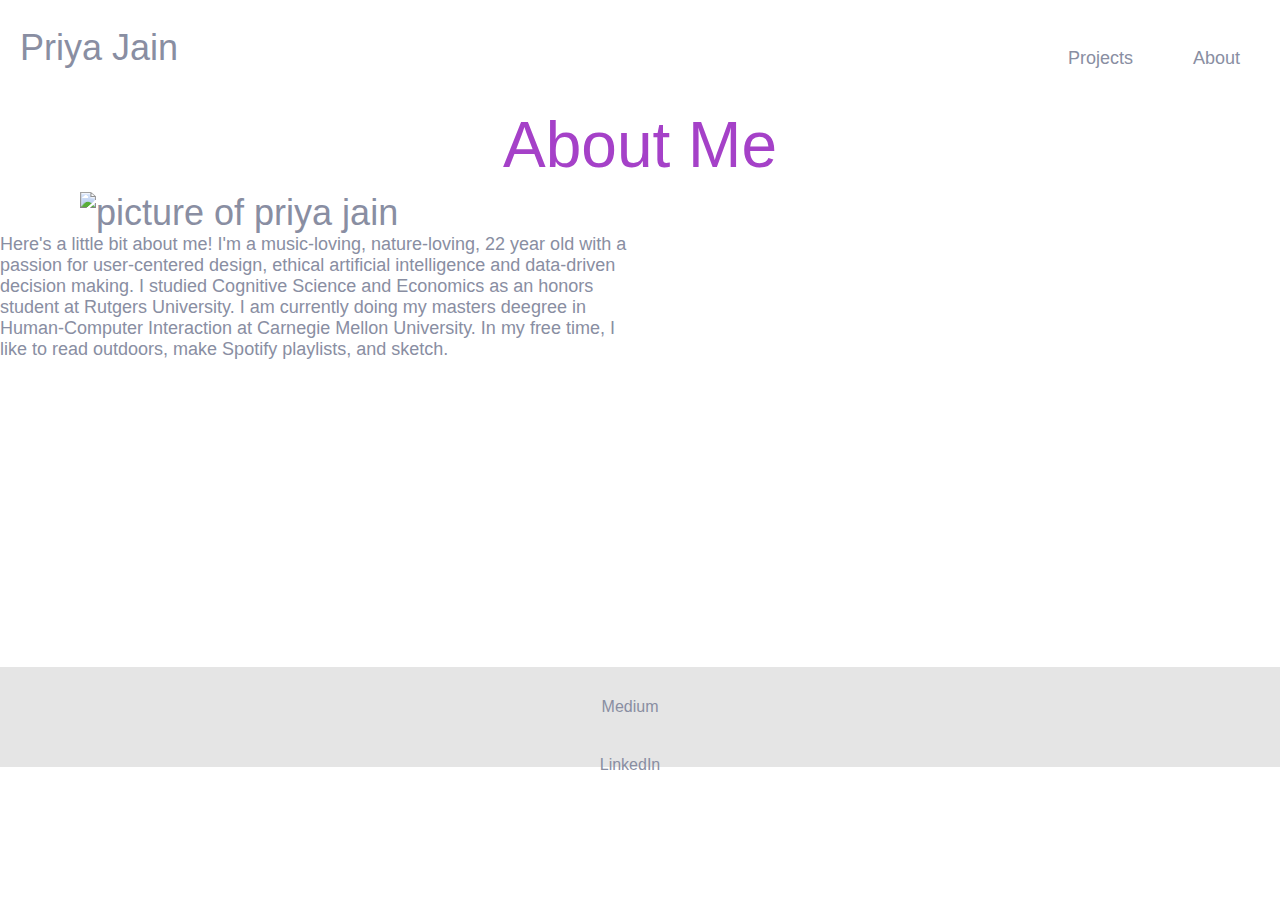
==== about.html @ 4c1684c9 "about page done" ====
<!DOCTYPE html>
<html lang="en-us">
    <head>
      <meta charset="UTF-8">
      <meta name="viewport" content="width=device-width, initial-scale=1.0">
        <title>Portfolio Homepage</title>
        <link href="https://cdn.jsdelivr.net/npm/bootstrap@5.1.3/dist/css/bootstrap.min.css" rel="stylesheet" integrity="sha384-1BmE4kWBq78iYhFldvKuhfTAU6auU8tT94WrHftjDbrCEXSU1oBoqyl2QvZ6jIW3" crossorigin="anonymous">

        <link href="style.css" rel="stylesheet" type="text/css">
        <link rel="stylesheet" href="style.css">


    </head>

    <body>
      <nav>
        <div>
          <a class="d-flex flex-row" href="index.html">Priya Jain</a>
        </div>
        <ul class = "d-flex flex-row">
          <a class="p-2" href="projectpage.html">Projects</a>
          <a class="p-2" href="about.html">About</a>
        </ul>
      </nav>

      <h1 class="page-headings">About Me</h1>

    <div class="album py-5 bg-light">


      <div class="d-flex flex-row">
          <img id="profile" src="picture.jpg" alt="picture of priya jain">
          <p>Here's a little bit about me! I'm a music-loving, nature-loving, 22 year old with a passion for user-centered design, ethical artificial intelligence and data-driven decision making.
            I studied Cognitive Science and Economics as an honors student at Rutgers University. I am currently doing my masters deegree in Human-Computer Interaction at Carnegie Mellon University. In my free time, I like to read outdoors, make Spotify playlists, and sketch. </p>
      </div>
    </div>

        


<!-- <footer class = "d-flex">
  <p class="d-flex flex row"><a href="https://medium.com/@priyajain_53636" target="_blank">Medium</a></p>
  <p class="d-flex flex row"><a href="https://www.linkedin.com/in/priya-jain-0842aa17b/" target="_blank">LinkedIn</a></p>
</footer> -->

<footer class="text-center text-lg-start">
  <div class="container d-flex justify-content-center py-5">
    <p class="d-flex flex row"><a href="https://medium.com/@priyajain_53636" target="_blank">Medium</a></p>
    <p class="d-flex flex row"><a href="https://www.linkedin.com/in/priya-jain-0842aa17b/" target="_blank">LinkedIn</a></p>
  </div>

</footer>

          
        <script src="main.js"></script>


          
    </body>

</html>
---- style.css ----
* {
    box-sizing: border-box;
    padding: 0;
    margin: 0;
}
body,html {
    font-family: sans-serif;
    font-size: 16px;
    -webkit-text-size-adjust: 100%;
}
nav ul{
    background: white;
    padding: 0;
}
nav ul a {
    color:#898ea2;
    text-decoration: none;
    padding: .8rem 1rem;
    display:block;
    font-family: 'Montserrat', sans-serif;
    font-style: normal;
    font-weight: lighter;
    font-size: 18px;  
}

nav > div {
    padding-top:35px;
}
nav > div > a{
    line-height: 0;
    text-align: center;
}



.d-flex {
    padding: 7.5px 10px 7.5px 0;
    text-decoration: none;
    font-size: 36px;
    font-family: 'Montserrat', sans-serif;
    font-style: normal;
    font-weight: lighter;
    color: #898ea2

}
.p-2 {
    padding: 10px;
    order: 3;
    width: 100%;
    text-align: center;
    display: none;
}

/* highlight top-menu item when mouse is over it */
nav > div > a:hover {
    color: #FF922E;
    font-weight: normal;
  }
nav > ul > a:hover{
    color:#FF922E;
    font-weight: normal;
}

/* Mobile menu */
.d-flex {
    flex-wrap: wrap;
    justify-content: space-between;
    align-items: center;
}
.d-flex a {
    display: block;
    /* padding: 15px 5px; */
}

.active .nav-item {
    display: block;
}

footer {
    text-align: center;
    padding: 3px;
    background-color: #E5E5E5;
    margin-top:300px;
    height:100px;
    /* display:flex; */
    flex-direction: row;
    align-items: center;
    justify-content: center;
  }

 /* footer > div > p > a{
     margin-right: 10px;
     margin-left:20px;
 } */

  footer >div> p > a{
      text-decoration: none;
      color:#898ea2;
    padding: .8rem 1rem;
    font-family: 'Montserrat', sans-serif;
    font-style: normal;
    font-weight: lighter;
    font-size: 16px;  
    
}


.box1{
    width: 100%;
    align-content: center;
    padding-top: 30px;
    padding-bottom: 30px;
    padding-left: 10px;
    padding-right: 10px;
    position: relative;
    margin-top:5%;
    background:none;
    border: 3px solid rgba(165, 65, 200, 0.5);
    text-align: center; 
}



h1{
    font-family: 'Montserrat', sans-serif;
    font-size: 48px;
    color:#A541C8;
    font-weight:bold;
    line-height: 78px;
}

#container1{
    text-align:center;
}



#catchphrase{
    font-family: 'Montserrat', sans-serif;
    font-weight: lighter;
    font-size: 20px;
    line-height: 44px;  
    display: inline-block;
    vertical-align:middle;
    color: orange;
    letter-spacing:2px;
}



#cursor{
    display: inline-block;
    vertical-align: middle;
    width: 3px;
    height:30px;
    background-color:#FF922E;
    animation: blink .75s step-end infinite; 
}

button{
    background-color: #FF922E;
    width:120px;
    height: 40px;
    border-radius: 5px;
    box-sizing: border-box;
    font-size: 18px;
    font-family: 'Montserrat', sans-serif;
    font-weight: lighter;
    margin-top:40px;

}

/* project page */

a{
    text-decoration: none;
}

.page-headings{
    text-align: center;
    font-family: 'Montserrat', sans-serif;
    font-size: 64px;
    color:#A541C8;
    font-weight:lighter;
    line-height: 78px;
}

.project-container{
    display: flex;
    flex-wrap: wrap;
    flex-direction: row;
    justify-content: space-around;
    align-items: center;
    padding-bottom:60px;    
    
}


.box3{
    flex-wrap: wrap;
    flex-direction: column;
    /* width: 25%; */
    width: 350px;
    height: 500px;
    padding-top: 30px;
    padding-bottom: 30px;
    padding-left: 20px;
    padding-right: 20px;
    position: relative;
    margin-top:5%;
    background:none;
    border: 3px solid rgba(165, 65, 200, 0.5);
    text-align: center; 
    border-radius: 60px;
}

.intro-pic{
    width:50%;
}

.project-intro{
    font-family: "Sofia Pro" sans-serif;
    font-style: normal;
    font-weight: lighter;
    font-size: 16px;
    line-height: 169.9%;
    color: #000000;
    text-align: left;
}

/* project1 */

.title{
    text-align: center;
    font-family: 'Montserrat', sans-serif;
    font-size: 36px;
    color:#A541C8;
    font-weight:lighter;
    line-height: 78px;
    padding-top: 20px;
}

.page-container{
    display: flex;
    flex-wrap: wrap;
    flex-direction: column;
    justify-content: space-around;
    align-items: center;
    padding-bottom:60px;
    
}

.text{
    padding-left: 190px;
    padding-right:190px;
    padding-top: 10px;
    font-family: 'Sofia Pro';
    font-size: 18px;
    line-height: 39px;
}

.page-container > img{
    width: 750px;
    height:450px;
    padding-top: 20px;
}

/* about page */


.album > .d-flex > img{
    width: 15%;
    height:15%;
    margin-left: 80px;
}

.album > .d-flex > p{
    width:50%;
    font-size: 18px;
    margin-right:60px;
}







/* Desktop menu */
@media all and (min-width: 768px) {
    nav{
        display: flex;
        justify-content: space-between;
        margin-top: 10px;
    }

    nav ul{
        display: flex;
        align-items: center;

    }

    nav > div {
        padding-top:35px;
        padding-left: 20px;
    }

    .d-flex {
        order: 0;
        text-decoration: none;
        color: #898ea2;
        font-size: 36px;
        font-family: 'Montserrat', sans-serif;
        font-style: normal;
        font-weight: lighter;


    }
    .d-flex > .p-2 {
        order: 1;
        position: relative;
        display: block; 
        width: auto;
        margin: 20px;

    }


    /* done with nav bar */

    .box1{
        width: 40%;
        padding-top: 30px;
        padding-bottom: 30px;
        padding-left: 50px;
        padding-right: 50px;
        position: relative;
        margin-top:5%;
        left:30%;
        background:none;
        border: 3px solid rgba(165, 65, 200, 0.5);
        text-align: center; 
    }

    .box2{
        z-index: 2;
        width: 40%;
        height:300px;
        padding-top: 30px;
        padding-bottom: 30px;
        padding-left: 50px;
        padding-right: 50px;
        position: relative;
        margin-top:-18%;
        left:32%;
        background:none;
        border: 1px solid rgba(99, 121, 238, 0.5);        
        text-align: center; 
    }

    h1{
        font-family: 'Montserrat', sans-serif;
        font-size: 48px;
        color:#A541C8;
        font-weight:bold;
        line-height: 78px;
    }

    #container1{
        text-align:center;
    }

    #catchphrase{
        font-family: 'Montserrat', sans-serif;
        font-weight: lighter;
        font-size: 30px;
        line-height: 44px;  
        display: inline-block;
        vertical-align:middle;
        color: orange;
        letter-spacing:2px;
    }



    #cursor{
        display: inline-block;
        vertical-align: middle;
        width: 3px;
        height:30px;
        background-color:#FF922E;
        animation: blink .75s step-end infinite; 
    }

    @keyframes blink{
        from, to{
            background-color: transparent
        }
        50%{
            background-color: #FF922E;
        }
    }

    button{
        background-color: #FF922E;
        width:160px;
        height: 60px;
        border-radius: 5px;
        box-sizing: border-box;
        font-size: 24px;
        font-family: 'Montserrat', sans-serif;
        font-weight: lighter;
        margin-top:40px;

    }

    .col-md-4 {
        -webkit-box-flex: 0;
        -ms-flex: 0 0 33.333333%;
        flex: 0 0 33.333333%;
        max-width: 33.333333%;
    }

    .row > img{
        width: 20%;
        height:20%;
        margin-left: 60px;
        height: auto;
    }

    .album > .d-flex{
        justify-content: space-around;
    }



    }

    @keyframes blink{
        from, to{
            background-color: transparent
        }
        50%{
            background-color: #FF922E;
        }
    }



/* 
    @media (min-width: 992px) {
    .project-container {
    max-width: 960px;
    }
    } */
---- style.css ----
* {
    box-sizing: border-box;
    padding: 0;
    margin: 0;
}
body,html {
    font-family: sans-serif;
    font-size: 16px;
    -webkit-text-size-adjust: 100%;
}
nav ul{
    background: white;
    padding: 0;
}
nav ul a {
    color:#898ea2;
    text-decoration: none;
    padding: .8rem 1rem;
    display:block;
    font-family: 'Montserrat', sans-serif;
    font-style: normal;
    font-weight: lighter;
    font-size: 18px;  
}

nav > div {
    padding-top:35px;
}
nav > div > a{
    line-height: 0;
    text-align: center;
}



.d-flex {
    padding: 7.5px 10px 7.5px 0;
    text-decoration: none;
    font-size: 36px;
    font-family: 'Montserrat', sans-serif;
    font-style: normal;
    font-weight: lighter;
    color: #898ea2

}
.p-2 {
    padding: 10px;
    order: 3;
    width: 100%;
    text-align: center;
    display: none;
}

/* highlight top-menu item when mouse is over it */
nav > div > a:hover {
    color: #FF922E;
    font-weight: normal;
  }
nav > ul > a:hover{
    color:#FF922E;
    font-weight: normal;
}

/* Mobile menu */
.d-flex {
    flex-wrap: wrap;
    justify-content: space-between;
    align-items: center;
}
.d-flex a {
    display: block;
    /* padding: 15px 5px; */
}

.active .nav-item {
    display: block;
}

footer {
    text-align: center;
    padding: 3px;
    background-color: #E5E5E5;
    margin-top:300px;
    height:100px;
    /* display:flex; */
    flex-direction: row;
    align-items: center;
    justify-content: center;
  }

 /* footer > div > p > a{
     margin-right: 10px;
     margin-left:20px;
 } */

  footer >div> p > a{
      text-decoration: none;
      color:#898ea2;
    padding: .8rem 1rem;
    font-family: 'Montserrat', sans-serif;
    font-style: normal;
    font-weight: lighter;
    font-size: 16px;  
    
}


.box1{
    width: 100%;
    align-content: center;
    padding-top: 30px;
    padding-bottom: 30px;
    padding-left: 10px;
    padding-right: 10px;
    position: relative;
    margin-top:5%;
    background:none;
    border: 3px solid rgba(165, 65, 200, 0.5);
    text-align: center; 
}



h1{
    font-family: 'Montserrat', sans-serif;
    font-size: 48px;
    color:#A541C8;
    font-weight:bold;
    line-height: 78px;
}

#container1{
    text-align:center;
}



#catchphrase{
    font-family: 'Montserrat', sans-serif;
    font-weight: lighter;
    font-size: 20px;
    line-height: 44px;  
    display: inline-block;
    vertical-align:middle;
    color: orange;
    letter-spacing:2px;
}



#cursor{
    display: inline-block;
    vertical-align: middle;
    width: 3px;
    height:30px;
    background-color:#FF922E;
    animation: blink .75s step-end infinite; 
}

button{
    background-color: #FF922E;
    width:120px;
    height: 40px;
    border-radius: 5px;
    box-sizing: border-box;
    font-size: 18px;
    font-family: 'Montserrat', sans-serif;
    font-weight: lighter;
    margin-top:40px;

}

/* project page */

a{
    text-decoration: none;
}

.page-headings{
    text-align: center;
    font-family: 'Montserrat', sans-serif;
    font-size: 64px;
    color:#A541C8;
    font-weight:lighter;
    line-height: 78px;
}

.project-container{
    display: flex;
    flex-wrap: wrap;
    flex-direction: row;
    justify-content: space-around;
    align-items: center;
    padding-bottom:60px;    
    
}


.box3{
    flex-wrap: wrap;
    flex-direction: column;
    /* width: 25%; */
    width: 350px;
    height: 500px;
    padding-top: 30px;
    padding-bottom: 30px;
    padding-left: 20px;
    padding-right: 20px;
    position: relative;
    margin-top:5%;
    background:none;
    border: 3px solid rgba(165, 65, 200, 0.5);
    text-align: center; 
    border-radius: 60px;
}

.intro-pic{
    width:50%;
}

.project-intro{
    font-family: "Sofia Pro" sans-serif;
    font-style: normal;
    font-weight: lighter;
    font-size: 16px;
    line-height: 169.9%;
    color: #000000;
    text-align: left;
}

/* project1 */

.title{
    text-align: center;
    font-family: 'Montserrat', sans-serif;
    font-size: 36px;
    color:#A541C8;
    font-weight:lighter;
    line-height: 78px;
    padding-top: 20px;
}

.page-container{
    display: flex;
    flex-wrap: wrap;
    flex-direction: column;
    justify-content: space-around;
    align-items: center;
    padding-bottom:60px;
    
}

.text{
    padding-left: 190px;
    padding-right:190px;
    padding-top: 10px;
    font-family: 'Sofia Pro';
    font-size: 18px;
    line-height: 39px;
}

.page-container > img{
    width: 750px;
    height:450px;
    padding-top: 20px;
}

/* about page */


.album > .d-flex > img{
    width: 15%;
    height:15%;
    margin-left: 80px;
}

.album > .d-flex > p{
    width:50%;
    font-size: 18px;
    margin-right:60px;
}







/* Desktop menu */
@media all and (min-width: 768px) {
    nav{
        display: flex;
        justify-content: space-between;
        margin-top: 10px;
    }

    nav ul{
        display: flex;
        align-items: center;

    }

    nav > div {
        padding-top:35px;
        padding-left: 20px;
    }

    .d-flex {
        order: 0;
        text-decoration: none;
        color: #898ea2;
        font-size: 36px;
        font-family: 'Montserrat', sans-serif;
        font-style: normal;
        font-weight: lighter;


    }
    .d-flex > .p-2 {
        order: 1;
        position: relative;
        display: block; 
        width: auto;
        margin: 20px;

    }


    /* done with nav bar */

    .box1{
        width: 40%;
        padding-top: 30px;
        padding-bottom: 30px;
        padding-left: 50px;
        padding-right: 50px;
        position: relative;
        margin-top:5%;
        left:30%;
        background:none;
        border: 3px solid rgba(165, 65, 200, 0.5);
        text-align: center; 
    }

    .box2{
        z-index: 2;
        width: 40%;
        height:300px;
        padding-top: 30px;
        padding-bottom: 30px;
        padding-left: 50px;
        padding-right: 50px;
        position: relative;
        margin-top:-18%;
        left:32%;
        background:none;
        border: 1px solid rgba(99, 121, 238, 0.5);        
        text-align: center; 
    }

    h1{
        font-family: 'Montserrat', sans-serif;
        font-size: 48px;
        color:#A541C8;
        font-weight:bold;
        line-height: 78px;
    }

    #container1{
        text-align:center;
    }

    #catchphrase{
        font-family: 'Montserrat', sans-serif;
        font-weight: lighter;
        font-size: 30px;
        line-height: 44px;  
        display: inline-block;
        vertical-align:middle;
        color: orange;
        letter-spacing:2px;
    }



    #cursor{
        display: inline-block;
        vertical-align: middle;
        width: 3px;
        height:30px;
        background-color:#FF922E;
        animation: blink .75s step-end infinite; 
    }

    @keyframes blink{
        from, to{
            background-color: transparent
        }
        50%{
            background-color: #FF922E;
        }
    }

    button{
        background-color: #FF922E;
        width:160px;
        height: 60px;
        border-radius: 5px;
        box-sizing: border-box;
        font-size: 24px;
        font-family: 'Montserrat', sans-serif;
        font-weight: lighter;
        margin-top:40px;

    }

    .col-md-4 {
        -webkit-box-flex: 0;
        -ms-flex: 0 0 33.333333%;
        flex: 0 0 33.333333%;
        max-width: 33.333333%;
    }

    .row > img{
        width: 20%;
        height:20%;
        margin-left: 60px;
        height: auto;
    }

    .album > .d-flex{
        justify-content: space-around;
    }



    }

    @keyframes blink{
        from, to{
            background-color: transparent
        }
        50%{
            background-color: #FF922E;
        }
    }



/* 
    @media (min-width: 992px) {
    .project-container {
    max-width: 960px;
    }
    } */
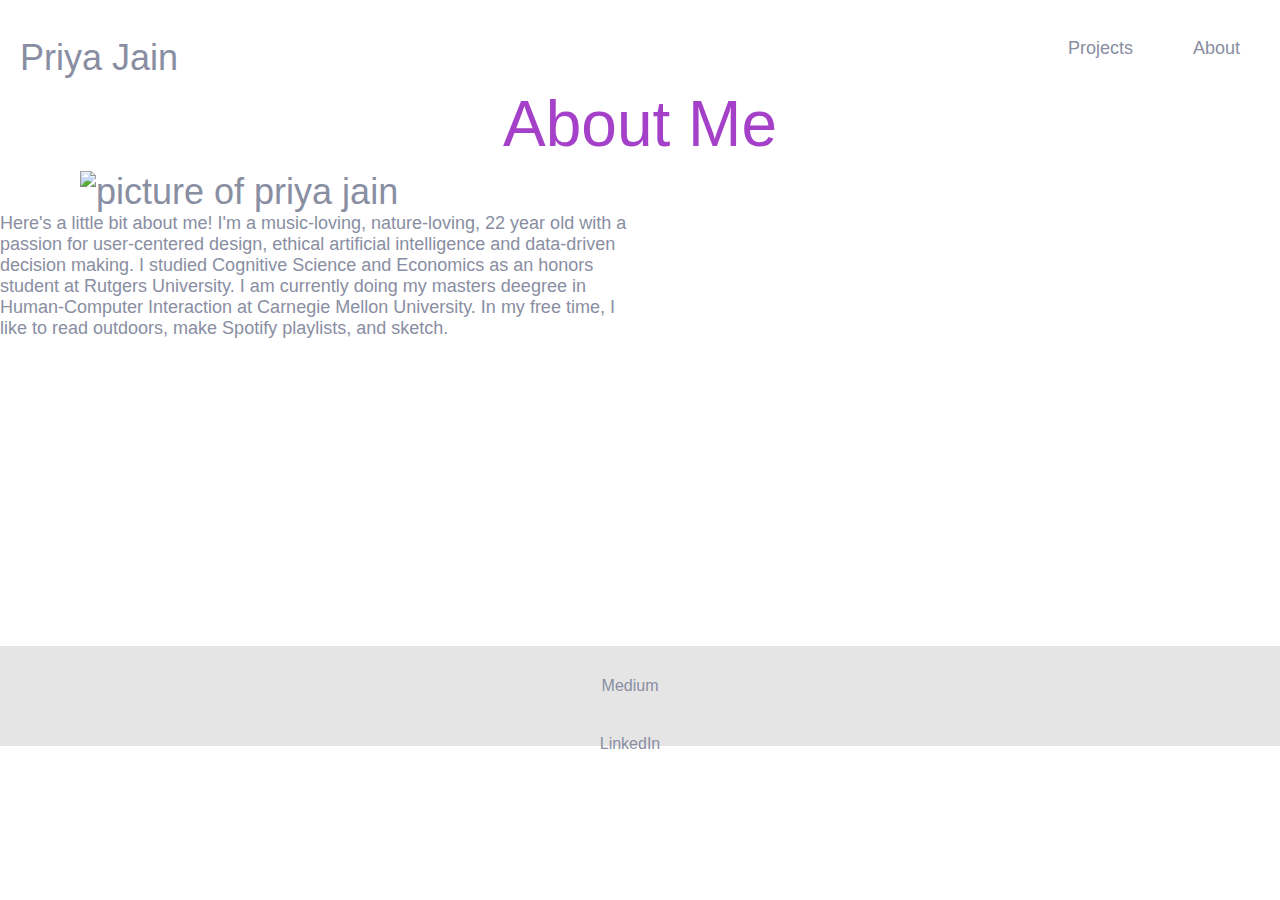
==== commit dc6309cd: "validated files" ====
--- a/about.html
+++ b/about.html
@@ -17,10 +17,10 @@
         <div>
           <a class="d-flex flex-row" href="index.html">Priya Jain</a>
         </div>
-        <ul class = "d-flex flex-row">
+        <div class = "d-flex flex-row">
           <a class="p-2" href="projectpage.html">Projects</a>
           <a class="p-2" href="about.html">About</a>
-        </ul>
+        </div>
       </nav>
 
       <h1 class="page-headings">About Me</h1>
@@ -29,7 +29,7 @@
 
 
       <div class="d-flex flex-row">
-          <img id="profile" src="picture.jpg" alt="picture of priya jain">
+          <img id="profile" src="assets/picture.jpg" alt="picture of priya jain">
           <p>Here's a little bit about me! I'm a music-loving, nature-loving, 22 year old with a passion for user-centered design, ethical artificial intelligence and data-driven decision making.
             I studied Cognitive Science and Economics as an honors student at Rutgers University. I am currently doing my masters deegree in Human-Computer Interaction at Carnegie Mellon University. In my free time, I like to read outdoors, make Spotify playlists, and sketch. </p>
       </div>
--- a/style.css
+++ b/style.css
@@ -8,11 +8,11 @@
     font-size: 16px;
     -webkit-text-size-adjust: 100%;
 }
-nav ul{
+nav div{
     background: white;
     padding: 0;
 }
-nav ul a {
+nav div a {
     color:#898ea2;
     text-decoration: none;
     padding: .8rem 1rem;
@@ -21,6 +21,7 @@
     font-style: normal;
     font-weight: lighter;
     font-size: 18px;  
+    margin-bottom: 14px;
 }
 
 nav > div {
@@ -56,9 +57,13 @@
     color: #FF922E;
     font-weight: normal;
   }
-nav > ul > a:hover{
+nav > div > a:hover{
     color:#FF922E;
     font-weight: normal;
+}
+
+button:hover{
+    background-color:#fab06b;
 }
 
 /* Mobile menu */
@@ -219,7 +224,7 @@
 }
 
 .project-intro{
-    font-family: "Sofia Pro" sans-serif;
+    font-family: 'Sofia Pro';
     font-style: normal;
     font-weight: lighter;
     font-size: 16px;
@@ -294,7 +299,7 @@
         margin-top: 10px;
     }
 
-    nav ul{
+    nav div{
         display: flex;
         align-items: center;
 
--- a/style.css
+++ b/style.css
@@ -8,11 +8,11 @@
     font-size: 16px;
     -webkit-text-size-adjust: 100%;
 }
-nav ul{
+nav div{
     background: white;
     padding: 0;
 }
-nav ul a {
+nav div a {
     color:#898ea2;
     text-decoration: none;
     padding: .8rem 1rem;
@@ -21,6 +21,7 @@
     font-style: normal;
     font-weight: lighter;
     font-size: 18px;  
+    margin-bottom: 14px;
 }
 
 nav > div {
@@ -56,9 +57,13 @@
     color: #FF922E;
     font-weight: normal;
   }
-nav > ul > a:hover{
+nav > div > a:hover{
     color:#FF922E;
     font-weight: normal;
+}
+
+button:hover{
+    background-color:#fab06b;
 }
 
 /* Mobile menu */
@@ -219,7 +224,7 @@
 }
 
 .project-intro{
-    font-family: "Sofia Pro" sans-serif;
+    font-family: 'Sofia Pro';
     font-style: normal;
     font-weight: lighter;
     font-size: 16px;
@@ -294,7 +299,7 @@
         margin-top: 10px;
     }
 
-    nav ul{
+    nav div{
         display: flex;
         align-items: center;
 
